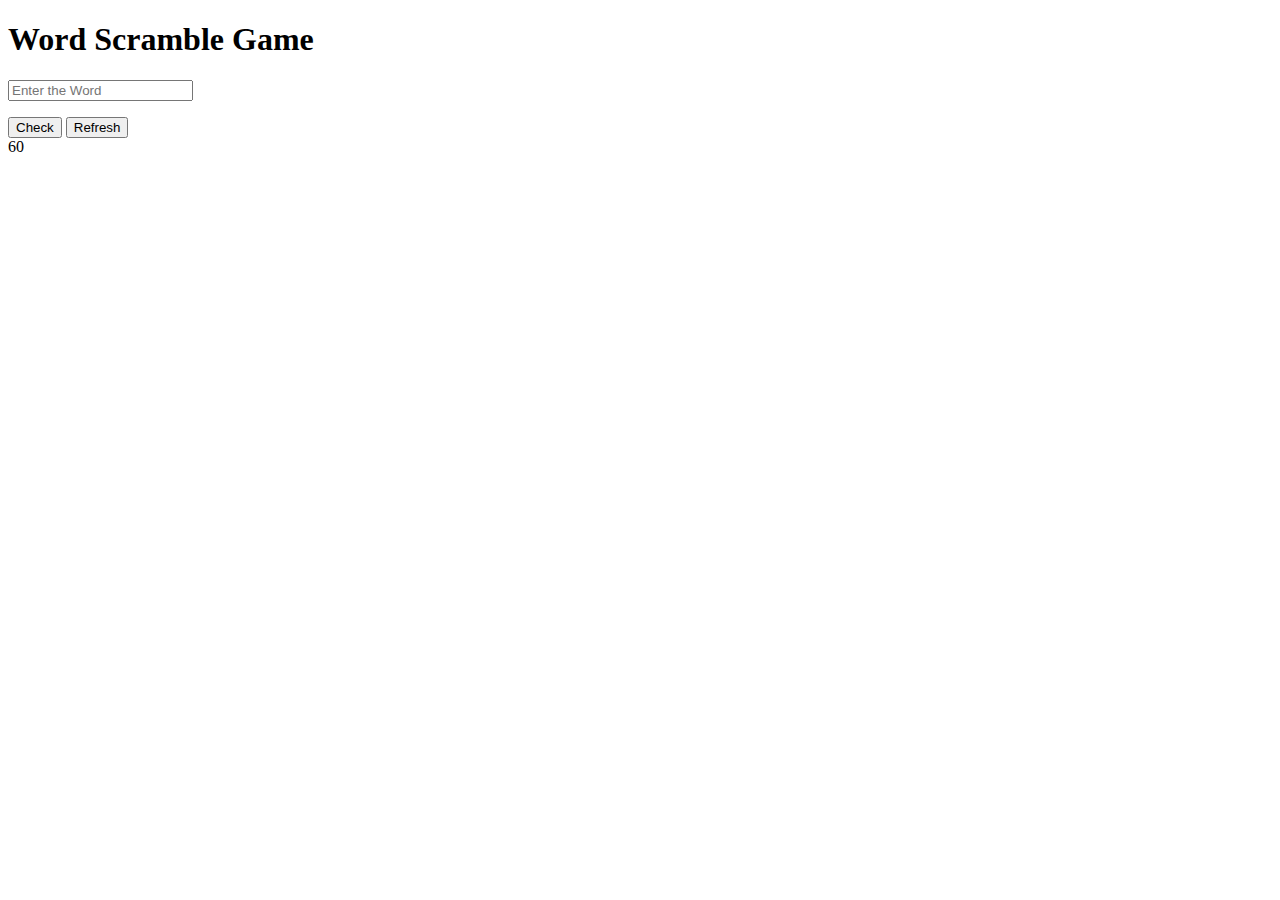
==== index.html @ 3a528375 "index.html" ====
<!DOCTYPE html>
<html lang="en">

<head>
    <meta charset="UTF-8">
    <meta name="viewport" content="width=device-width, initial-scale=1.0">
    <title>Document</title>
    <link rel="stylesheet" href="css/style.css">
</head>

<body>
    <section class="word-scramble">
        <div class="container">
            <div class="word-scramble-wrapper">
                <h1>Word Scramble Game</h1>
                <div class="word-scramble-wrapper-words" id="word"></div>
                <input type="text" id="inputWord" class="word-scramble-wrapper-input" placeholder="Enter the Word">
                <p class="error"></p>
                <div class="btn-group">
                    <button class="btn" id="check">Check</button>
                    <button class="btn btn-black" id="refresh">Refresh</button>
                </div>
                <div class="timer" id="timer"><span id="time">60</span></div>
            </div>
        </div>
    </section>    
    <script src="https://code.jquery.com/jquery-3.7.1.min.js"
        integrity="sha256-/JqT3SQfawRcv/BIHPThkBvs0OEvtFFmqPF/lYI/Cxo=" crossorigin="anonymous"></script>
    <script src="script.js"></script>
    </body>
</html>
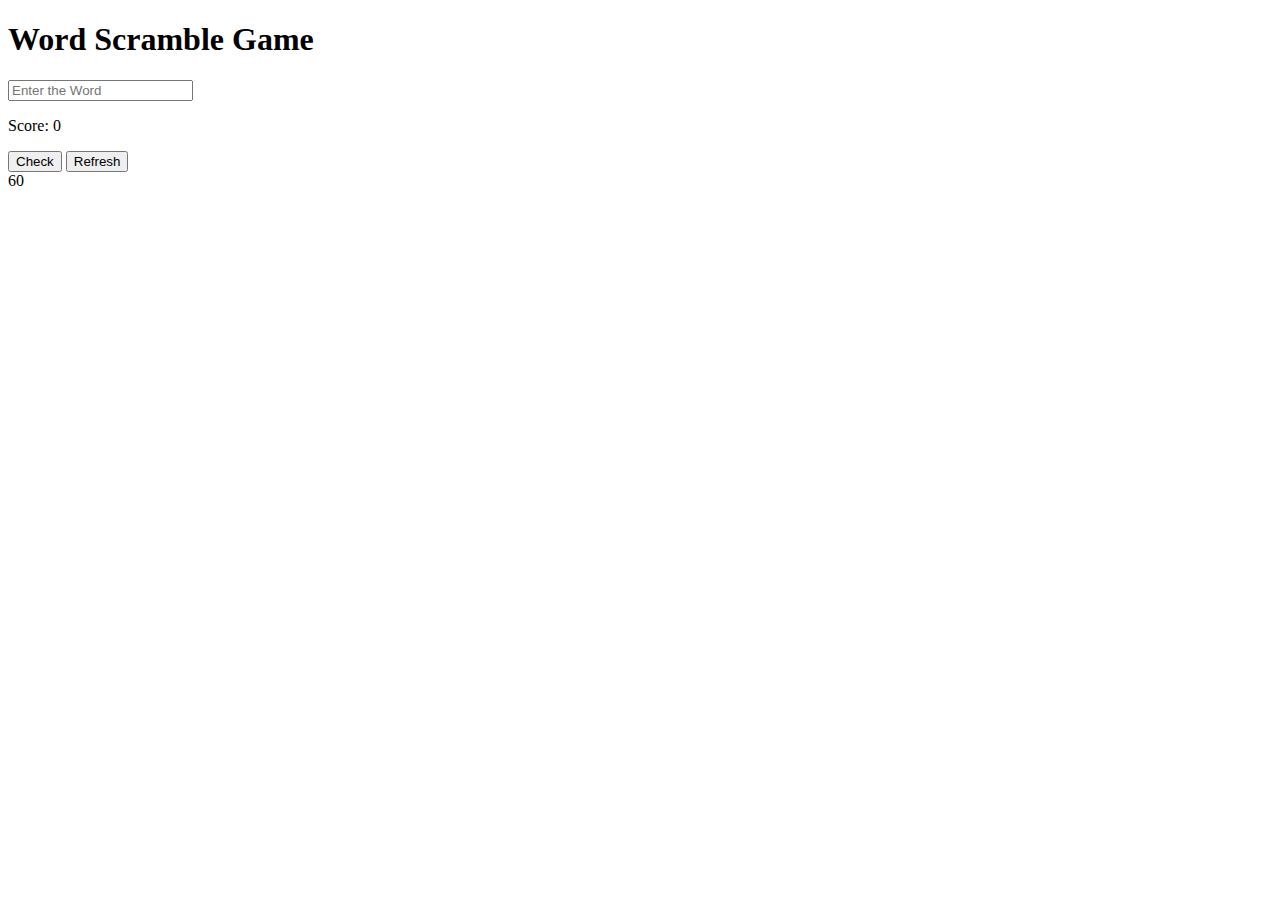
==== commit 1181c3cb: "index.html" ====
--- a/index.html
+++ b/index.html
@@ -1,13 +1,11 @@
 <!DOCTYPE html>
 <html lang="en">
-
 <head>
     <meta charset="UTF-8">
     <meta name="viewport" content="width=device-width, initial-scale=1.0">
-    <title>Document</title>
+    <title>Word Scramble Game</title>
     <link rel="stylesheet" href="css/style.css">
 </head>
-
 <body>
     <section class="word-scramble">
         <div class="container">
@@ -16,6 +14,9 @@
                 <div class="word-scramble-wrapper-words" id="word"></div>
                 <input type="text" id="inputWord" class="word-scramble-wrapper-input" placeholder="Enter the Word">
                 <p class="error"></p>
+                <div class="score-counter">
+                    <p>Score: <span id="score">0</span></p>
+                </div>
                 <div class="btn-group">
                     <button class="btn" id="check">Check</button>
                     <button class="btn btn-black" id="refresh">Refresh</button>
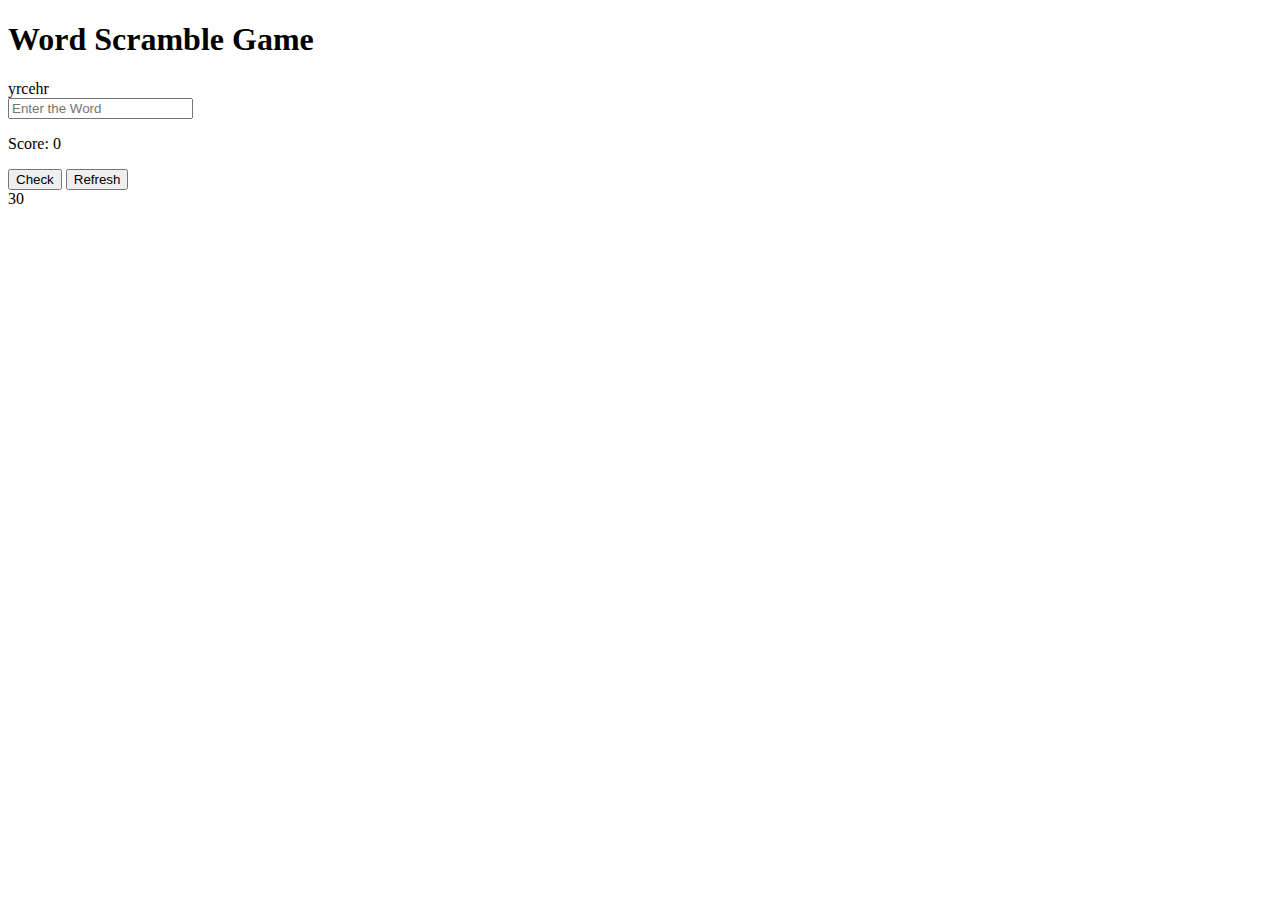
==== commit 1364f38f: "Update index.html" ====
--- a/index.html
+++ b/index.html
@@ -25,8 +25,6 @@
             </div>
         </div>
     </section>    
-    <script src="https://code.jquery.com/jquery-3.7.1.min.js"
-        integrity="sha256-/JqT3SQfawRcv/BIHPThkBvs0OEvtFFmqPF/lYI/Cxo=" crossorigin="anonymous"></script>
     <script src="script.js"></script>
     </body>
 </html>
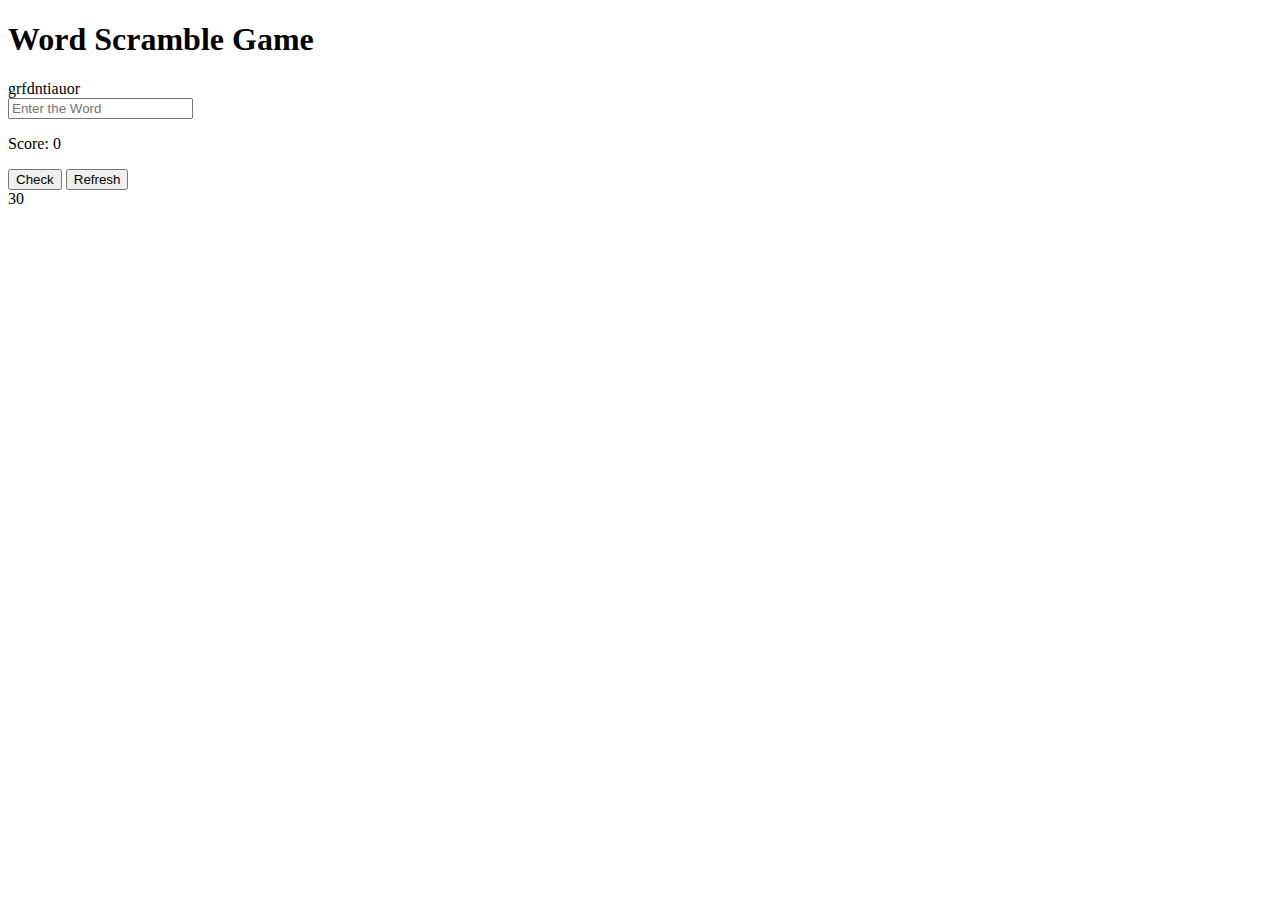
==== commit 8e943b0b: "Update index.html" ====
--- a/index.html
+++ b/index.html
@@ -3,7 +3,7 @@
 <head>
     <meta charset="UTF-8">
     <meta name="viewport" content="width=device-width, initial-scale=1.0">
-    <title>Word Scramble Game</title>
+    <title>Word Scramble Game</title> 
     <link rel="stylesheet" href="css/style.css">
 </head>
 <body>
